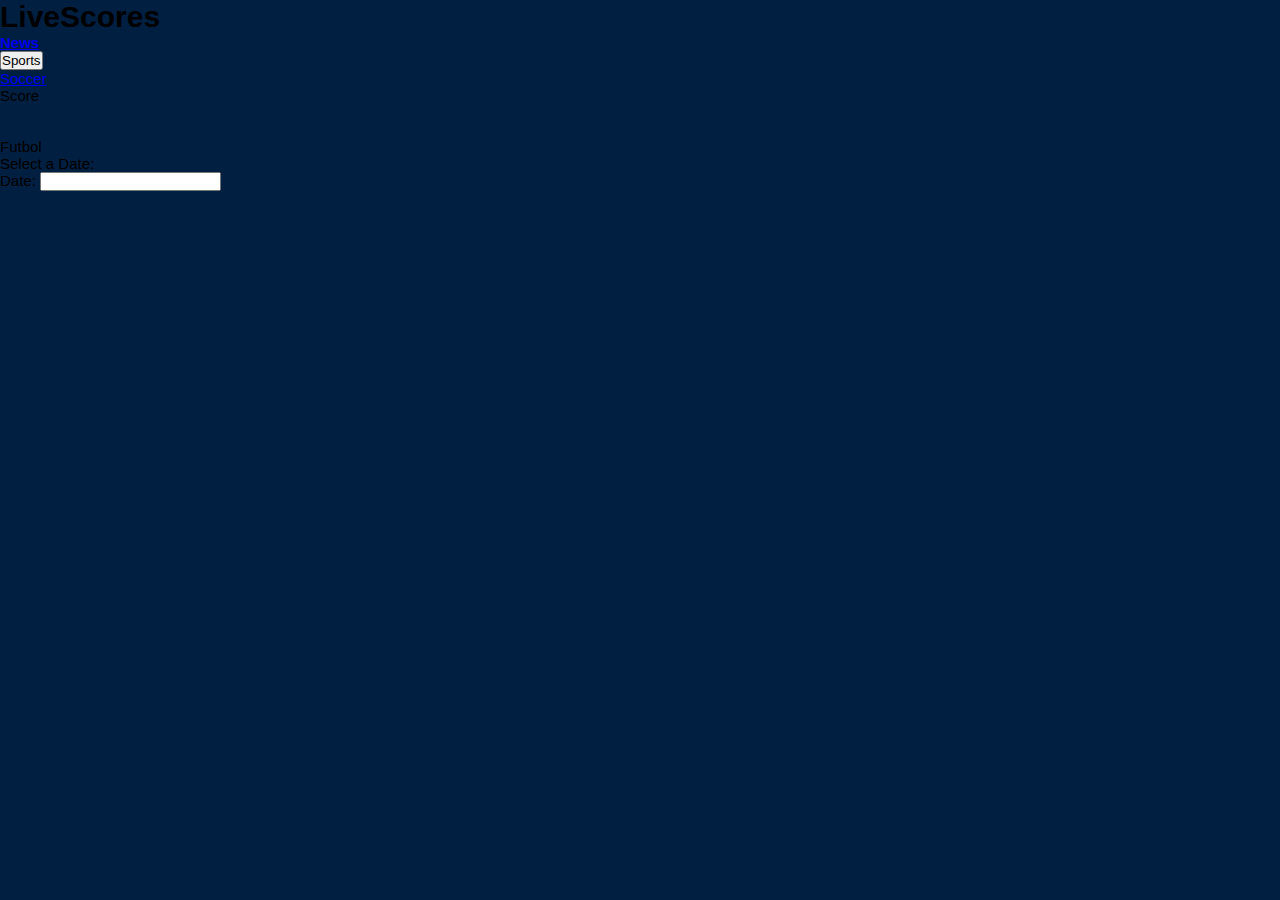
==== index.html @ 1a1d7aa4 "project1" ====
<!DOCTYPE html>
<html lang="en">
  <head>
    <meta charset="UTF-8" />
    <meta http-equiv="X-UA-Compatible" content="IE=edge" />
    <meta name="viewport" content="width=device-width, initial-scale=1.0" />
    <link
      rel="stylesheet"
      href="//code.jquery.com/ui/1.13.2/themes/base/jquery-ui.css"
    />
    <script src="https://code.jquery.com/jquery-3.6.0.js"></script>
    <script src="https://code.jquery.com/ui/1.13.2/jquery-ui.js"></script>
    <link
      rel="stylesheet"
      href="https://cdn.jsdelivr.net/npm/bulma@0.9.4/css/bulma.min.css"
    />
    <link rel="stylesheet" type="text/css" href="./assets/style.css" />
    <title>LiveScores Home</title>
  </head>
  <body>
    <nav class="navbar has-background-dark">
      <div class="navbar-brand">
        <a class="navbar-item">
          <h1 class="title is-2 has-text-white">LiveScores</h1>
        </a>
      </div>
      <div class="navbar-start navbar-item">
        <a class="navbar-item has-text-white" href="./news.html"
          ><strong>News</strong></a
        >
      </div>

      <div class="dropdown is-hoverable">
        <div class="dropdown-trigger">
          <button
            class="button"
            aria-haspopup="true"
            aria-controls="dropdown-menu4"
          >
            <span class="">Sports</span>
            <span class="icon">
              <i class="fas fa-angle-down" aria-hidden="true"></i>
            </span>
          </button>
        </div>
        <div class="dropdown-menu" id="dropdown-menu4" role="menu">
          <div class="dropdown-content">
            <div class="dropdown-item">
              <ul>
                <li><a href="./team.html">Soccer</a></li>
                <li><a src="./game.html">Score</a></li>
                <li><a src=""></a></li>
                <li><a src=""></a></li>
              </ul>
            </div>
          </div>
        </div>
      </div>
    </nav>

    <!-- Changed to Columns on Bulma, start of body-->
    <section class="hero">
      <div class="hero-body">
        <p class="title has-text-white">
          Futbol <br />
          Select a Date:
        </p>
        <p class="subtitle"></p>
        <p class="has-text-white">
          Date: <input type="text" id="datepicker" />
        </p>
      </div>
    </section>

    <div class="columns">
      <div class="column">
        <p class="title change-color" id="title1"></p>
        <figure class="image is-64x64">
          <img id="team1" src="" />
        </figure>
        <span id="score1" class="is-size-2 has-text-white"></span>
      </div>

      <div class="column">
        <p class="title change-color" id="title2"></p>
        <figure class="image is-64x64">
          <img id="team2" src="" />
        </figure>
        <span id="score2" class="is-size-2 has-text-white"></span>
      </div>

      <div class="column"></div>

      <div class="column">
        <p class="title change-color" id="title3"></p>
        <figure class="image is-64x64">
          <img id="team3" src="" />
        </figure>
        <span id="score3" class="is-size-2 has-text-white"></span>
      </div>

      <div class="column">
        <p class="title change-color" id="title4"></p>
        <figure class="image is-64x64">
          <img id="team4" src="" />
        </figure>
        <span id="score4" class="is-size-2 has-text-white"></span>
      </div>
    </div>

    <script src="./assets/script.js"></script>
  </body>
</html>
---- assets/style.css ----
* {
    padding: 0;
    margin: 0;
    box-sizing: border-box;
    font-family: 'Alata', sans-serif;
}
html{
    font-size: 15px;
    font-family: "Alata", Arial, sans-serif;
}
body{
    height: 100vh;
    width: 100%;
    background-color: #001F41;
}
.change-color {
    color: white;
}
.is-parent {
    color: white;
}
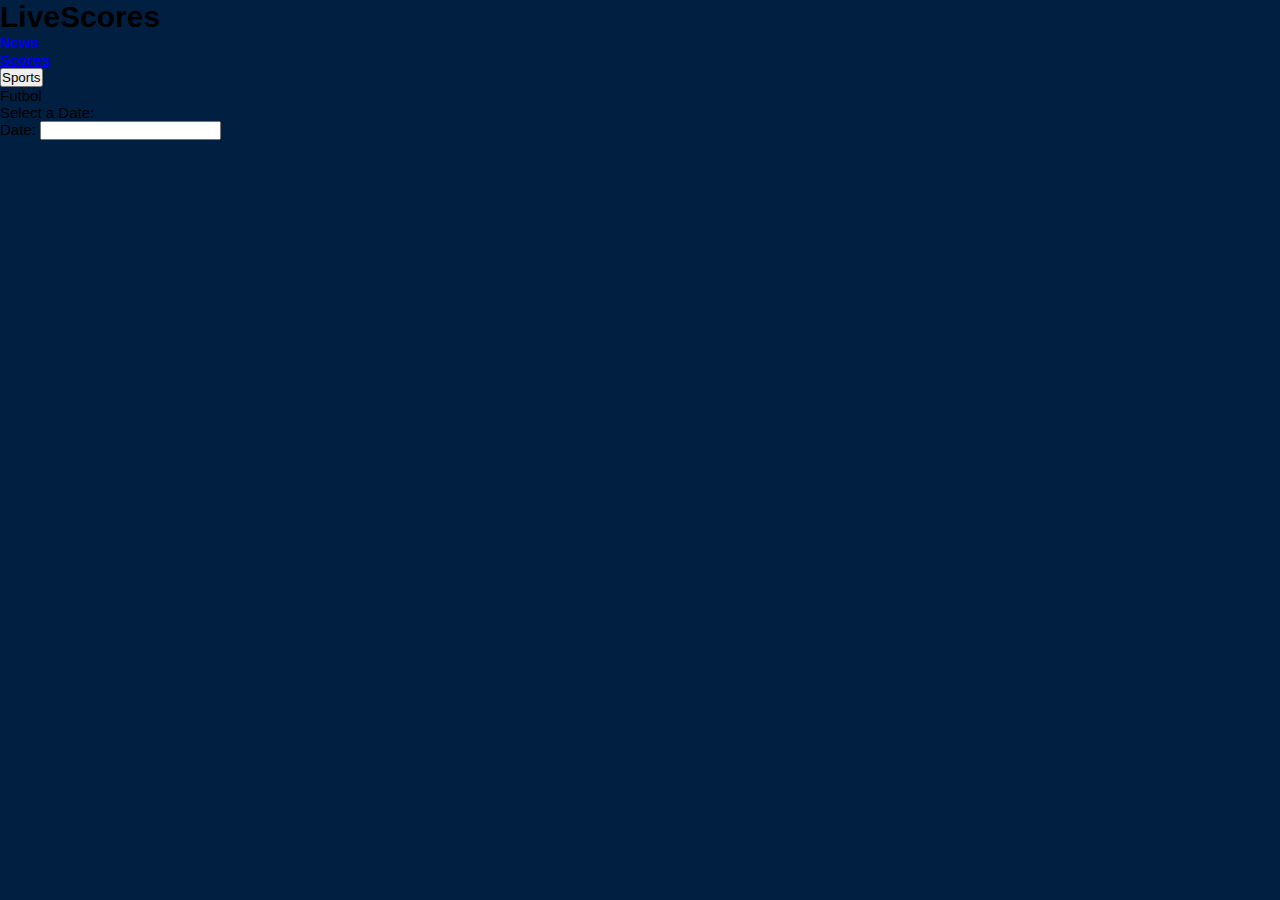
==== commit 4ed65cf8: "edit-dropdown menu" ====
--- a/index.html
+++ b/index.html
@@ -29,6 +29,16 @@
           ><strong>News</strong></a
         >
       </div>
+      <div class="navbar-start navbar-item">
+        <a class="navbar-item has-text-white" href="./game.html"
+          ><strong>Scores</strong></a
+        >
+      </div>
+      <div class="navbar-start navbar-item">
+        <a class="navbar-item has-text-white" href="./team.html"
+          ><strong><Soccer-Ranking></Soccer-Ranking></strong
+        ></a>
+      </div>
 
       <div class="dropdown is-hoverable">
         <div class="dropdown-trigger">
@@ -45,14 +55,7 @@
         </div>
         <div class="dropdown-menu" id="dropdown-menu4" role="menu">
           <div class="dropdown-content">
-            <div class="dropdown-item">
-              <ul>
-                <li><a href="./team.html">Soccer</a></li>
-                <li><a src="./game.html">Score</a></li>
-                <li><a src=""></a></li>
-                <li><a src=""></a></li>
-              </ul>
-            </div>
+            <div class="dropdown-item"></div>
           </div>
         </div>
       </div>
